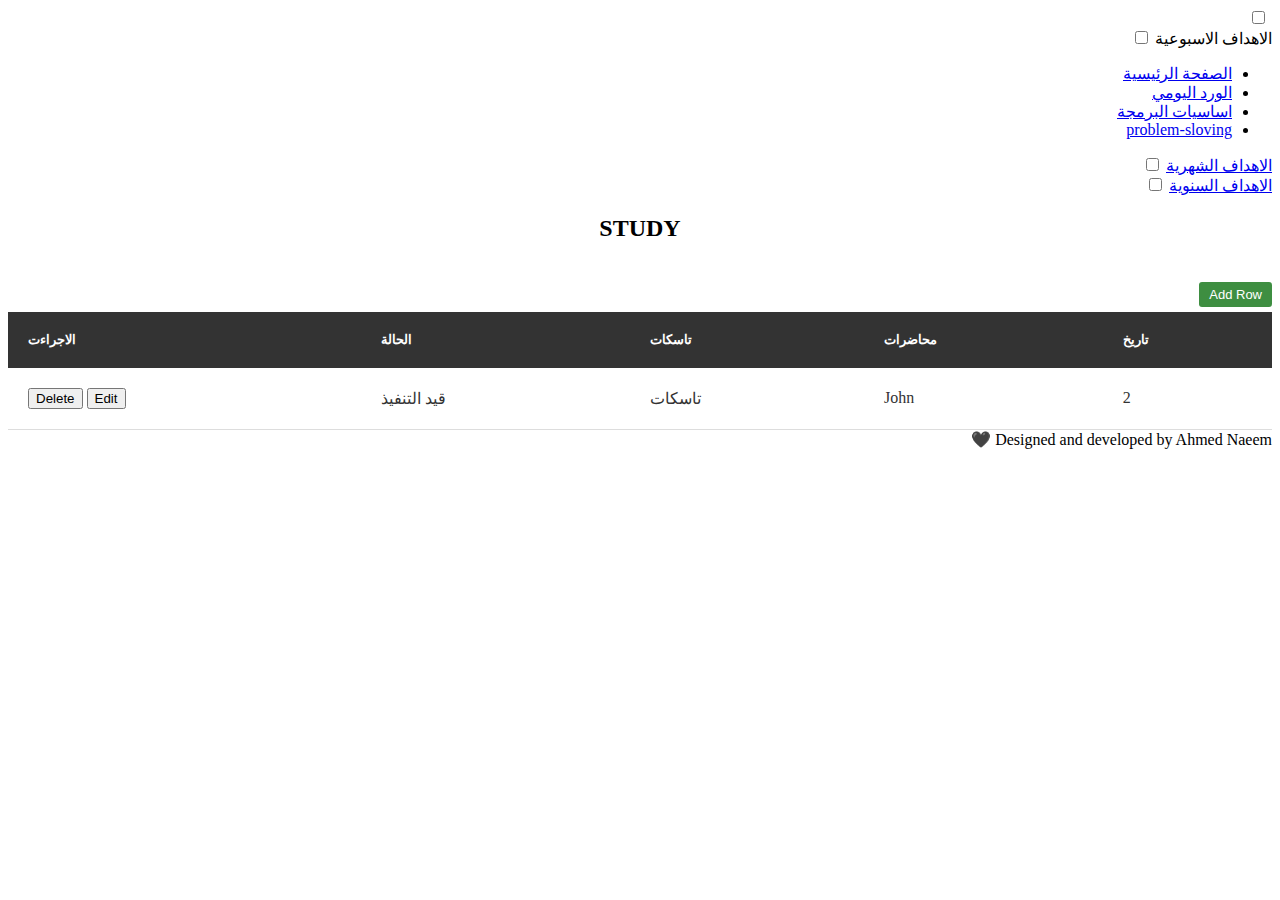
==== pages/study.html @ 9b2f3a96 "Add files via upload" ====
<!DOCTYPE html> <html lang="ar" dir="rtl"> <head> <meta charset="UTF-8"> 
  <meta name="viewport" content="width=device-width, initial-scale=1.0"> 
  <meta http-equiv="X-UA-Compatible" content="ie=edge">
   <title>Study</title>
   <link rel="stylesheet" href="../style.css">
   <link rel="stylesheet" href="../animation.css">
   <link rel="stylesheet" href="table.css">

   <link
   rel="stylesheet"
   href="../mobile-screen.css"
   media="(max-width: 800px)"
 />  
  <script src="../jquery-3.6.0.min.js"></script>
    
    </head> 
    <body> 
    

    <!-- show-when-mobile -->
    <header class="show-when-mobile">
      <!-- <h1>&#129505;&#x1F4AA;وسارعوا &#x1F4AA;&#129505; </h1> -->

      <label  class="absolute" for="burger">
        <i  class="fas fa-bars"><img src="../menu-bar.png" alt=""></i>
      </label>

      <input  id="burger" type="checkbox" />

      <div class="show-on-click">
        <div class="main-div">
          
          <label for="html">الاهداف الاسبوعية</label>
          <input id="html" type="checkbox">

          <ul class="sub-div">
            <li><a href="../index.html">الصفحة الرئيسية</a></li>
            <li><a href="../pages/quran.html">الورد اليومي</a></li>
            <li><a href="../program.html">اساسيات البرمجة</a></li>
            <li><a href="../newSkils.html">problem-sloving</a></li>
            
          </ul>
        </div>
        <div class="main-div">
          <label for="css"><a href="./pages/month.html">الاهداف الشهرية</a></label>
          <input id="css" type="checkbox">
        </div>


        <div class="main-div">
          <label for="js"><a href="./pages/yeer.html">الاهداف السنوية</a></label>
            <input id="js" type="checkbox">
        </div>
      </div>
    </header>

      
     <center><h2>STUDY</h2></center>
            
       <button style="background-color: #3e8e41; 
      font-size: 13px;
       color:  white;
      border: none;
      cursor: pointer;
      margin-top: 20px;
      padding: 5px 10px;
      margin-left: 2px;
      border-radius: 3px;
      transition: all 0.3s ease-in-out;" id="add-btn">Add Row</button>   
  


      <table id="myTableStudy">
        <thead>
          <tr>
          
          
            <th>تاريخ</th>
            <th>محاضرات</th>
            <th>تاسكات</th>
            <th>الحالة</th>
            <th>الاجراءت</th>
          </tr>
        </thead>
        <tbody>
          <tr>

            <td>2</td>            
            <td>John</td>
            <td>تاسكات</td>
            <td>قيد التنفيذ</td>
            <td>
              <button class="edit-btn">Edit</button>
              <button class="delete-btn">Delete</button>
            </td>
          </tr>
        </tbody>
      </table> 

    
<footer>
  Designed and developed by Ahmed Naeem
<span>🖤</span>
</footer>
<script>
  $(document).ready(function() {
  // Load table data from localStorage
  if (localStorage.getItem('tableDataStudy')) {
    $('#myTableStudy tbody').html(localStorage.getItem('tableDataStudy'));
  }

  // add row
  $('#add-btn').click(function() {
    var newRow = '<tr><td>اليوم</td><td>-</td><td>-</td><td>قيد التنفيذ</td>الاجراءت<td><button class="edit-btn">Edit</button><button class="delete-btn">Delete</button></td></tr>';
    $('#myTableStudy tbody').append(newRow);
    updateLocalStorageQuran();
  });

  // edit row
  $('#myTableStudy').on('click', '.edit-btn', function() {
    var row = $(this).closest('tr');
    if ($(this).text() == 'Edit') {
      row.find('td').not(':last-child').attr('contentEditable', true);
      $(this).text('Save');
    } else {
      row.find('td').not(':last-child').attr('contentEditable', false);
      $(this).text('Edit');
      updateLocalStorageQuran();
    }
  });

  // delete row
  $('#myTableStudy').on('click', '.delete-btn', function() {
    $(this).closest('tr').remove();
    updateLocalStorageQuran();
  });

  // Update localStorage with table data
  function updateLocalStorageQuran() {
    localStorage.setItem('tableDataStudy', $('#myTableStudy tbody').html());
  }
});
</script>
    </body> </html>
---- pages/table.css ----
table {
  border-collapse: collapse;
  width: 100%;
  margin-top: 5px;
}

th, td {
  padding: 20px;
  text-align: left;
  
}

th {
  font-size: 13px;
  color: #fff;
  background-color: #333;
  text-align: left;
  font-weight: bold;
}

tr:nth-child(even) {
  background-color: #f2f2f2;
}

tr:hover {
  background-color: #ddd;
}

td {
  border-bottom: 1px solid #ddd;
  color: #333;
}


.edit-btn:hover {
  background-color: #3e8e41;
}
.delete-btn:hover{
  background-color: #f2f2f2;
  color: rgb(114, 16, 16);


}

#add-btn {
  background-color: #3e8e41;
  color: rgb(63, 27, 27);
  border: none;
  cursor: pointer;
  padding: 5px 10px;
  border-radius: 3px;
  transition: all 0.3s ease-in-out;
}

#add-btn:hover {
  background-color: #007CA8;
}
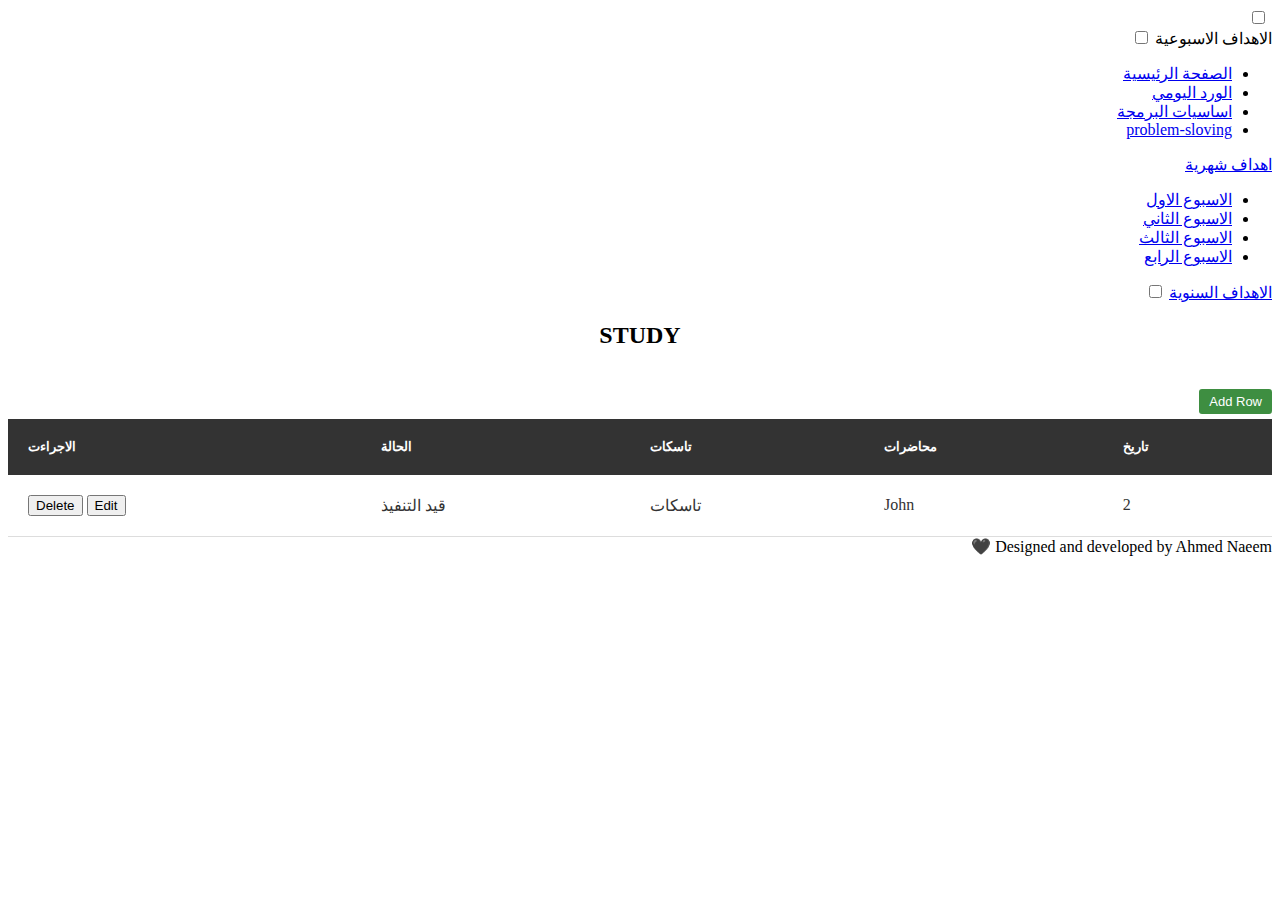
==== commit a036e4c3: "Update study.html" ====
--- a/pages/study.html
+++ b/pages/study.html
@@ -41,10 +41,17 @@
             
           </ul>
         </div>
-        <div class="main-div">
-          <label for="css"><a href="./pages/month.html">الاهداف الشهرية</a></label>
-          <input id="css" type="checkbox">
-        </div>
+        <li class="main-list">
+          <a class="main-link" href="#">اهداف شهرية</a>
+
+          <ul class="sub-ul">
+            <li><a target="_blank" href="../pages/month/month.html">الاسبوع الاول</a></li>
+            <li><a target="_blank" href="../pages/month/monthTwo.html">الاسبوع الثاني</a></li>
+            <li><a target="_blank" href="../pages/month/monthThree.html">الاسبوع الثالث</a></li>
+            <li><a target="_blank" href="../pages/month/monthFour.html">الاسبوع الرابع</a></li>
+          </ul>
+        </li>
+
 
 
         <div class="main-div">
@@ -141,4 +148,4 @@
   }
 });
 </script>
-    </body> </html>+    </body> </html>
